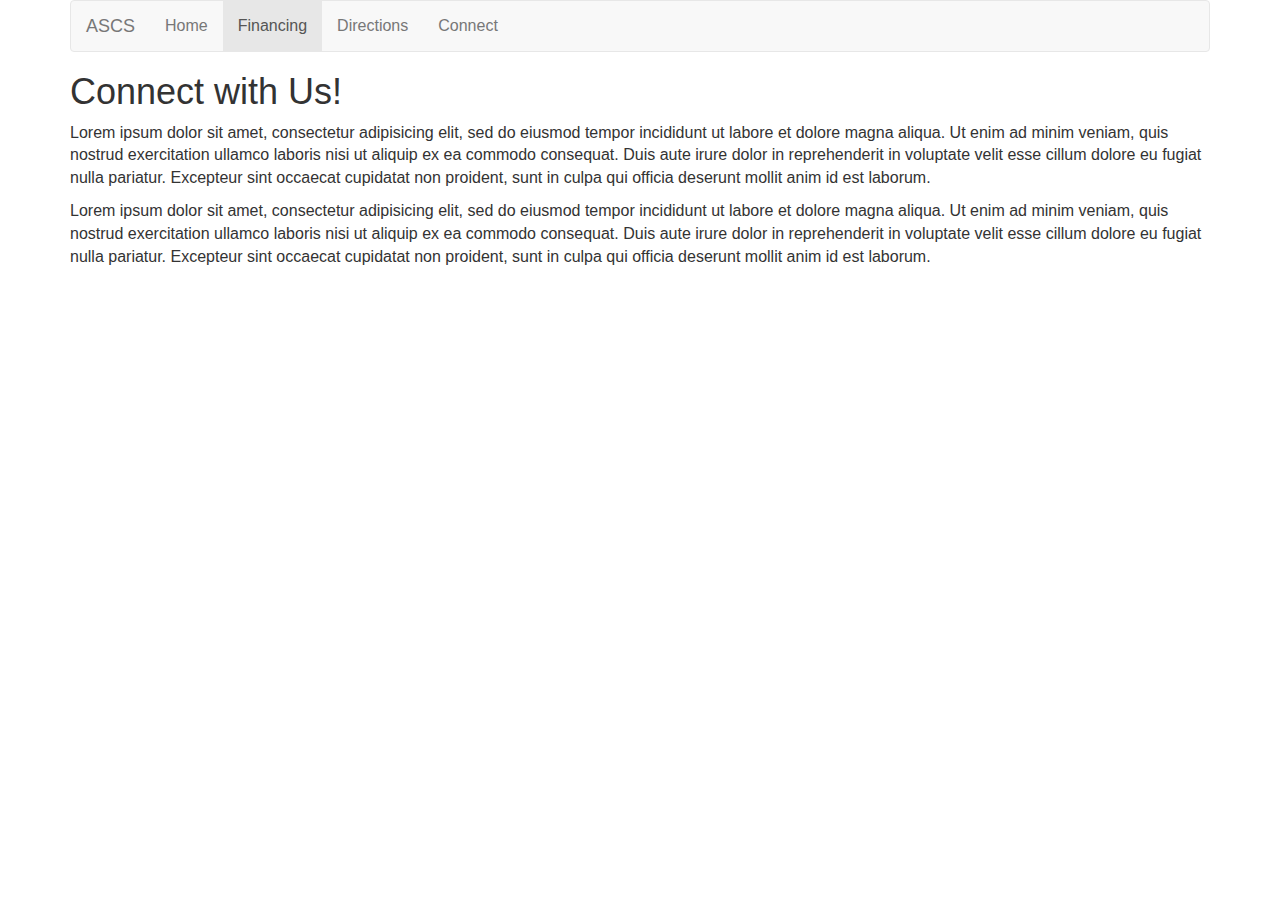
==== connect.html @ a0e14222 "sixth commit" ====
<!DOCTYPE html>
<html lang="en">
  <head>
   <link href="css/bootstrap.min.css" rel="stylesheet">
    <link rel="stylesheet" href="style2.css">
    <link rel="stylesheet">
    <link href='https://fonts.googleapis.com/css?family=Open+Sans:400,700,800,700italic,600italic,600,400italic' rel='stylesheet' type='text/css'>
    <link href='https://fonts.googleapis.com/css?family=Fira+Sans:400,500italic,700italic' rel='stylesheet' type='text/css'>
  </head>
  <body>
 <div class="container">
  <header>
    <div class="mainheader">
    <nav class="navbar navbar-default">
  <div class="container-fluid">
    <!-- Brand and toggle get grouped for better mobile display -->
    <div class="navbar-header">
      <button type="button" class="navbar-toggle collapsed" data-toggle="collapse" data-target="#bs-example-navbar-collapse-1" aria-expanded="false">
        <span class="sr-only">Toggle navigation</span>
        <span class="icon-bar"></span>
        <span class="icon-bar"></span>
        <span class="icon-bar"></span>
      </button>
      <a class="navbar-brand" href="index2.html">ASCS</a>
    </div>

    <!-- Collect the nav links, forms, and other content for toggling -->
    <div class="collapse navbar-collapse" id="bs-example-navbar-collapse-1">
      <ul class="nav navbar-nav">
        <li><a href="index2.html">Home<span class="sr-only">(current)</span></a></li>
        <li class="active"><a href="financing.html">Financing</a></li>
        <li><a href="directions.html">Directions</a></li>
        <li><a href="connect.html">Connect</a></li>
      </ul>
    </div><!-- /.navbar-collapse -->
  </div><!-- /.container-fluid -->
</nav>
    </div>
</header>
  <h1>Connect with Us!</h1>
    <p>Lorem ipsum dolor sit amet, consectetur adipisicing elit, sed do eiusmod
    tempor incididunt ut labore et dolore magna aliqua. Ut enim ad minim veniam,
    quis nostrud exercitation ullamco laboris nisi ut aliquip ex ea commodo
    consequat. Duis aute irure dolor in reprehenderit in voluptate velit esse
    cillum dolore eu fugiat nulla pariatur. Excepteur sint occaecat cupidatat non
    proident, sunt in culpa qui officia deserunt mollit anim id est laborum.</p>
    <p>Lorem ipsum dolor sit amet, consectetur adipisicing elit, sed do eiusmod
    tempor incididunt ut labore et dolore magna aliqua. Ut enim ad minim veniam,
    quis nostrud exercitation ullamco laboris nisi ut aliquip ex ea commodo
    consequat. Duis aute irure dolor in reprehenderit in voluptate velit esse
    cillum dolore eu fugiat nulla pariatur. Excepteur sint occaecat cupidatat non
    proident, sunt in culpa qui officia deserunt mollit anim id est laborum.</p>
    <div class="tagboard-embed" tgb-slug="ascsbellevue/283585" tgb-layout="grid" tgb-feed-type="auto" tgb-gutter="10" tgb-rounded-corners="true" tgb-toolbar="light" tgb-animation-type="default" tgb-hashtag-color="160016" tgb-font-color="73607b"></div>
    </div>

  </body>
   <script src="https://ajax.googleapis.com/ajax/libs/jquery/1.12.0/jquery.min.js"></script>
    <script src="js/bootstrap.min.js"></script>
     <script src="https://static.tagboard.com/public/js/embedAdvanced.js"></script>
    <script src="index.js"></script>
</body>
  </html>
---- style2.css ----
body {
  font-size: 16px;
}
.jumbotron h1 {
  color:  #915175;
}
.jumbotron {
  /*transition: background-color 1s ease;*/
  position: relative;
  background-image: url("logos/softback.jpg");
}
/*.jumbotron img {
    position: absolute;
    right: 8%;
    top: 0%;
    height: 100%;
}*/
/*.jumbotron:hover {
  background-color: #d5ced3;
}*/
.btn-primary {
  background-color: #5AAFCC;
}
.glyphicon-heart:before {
  padding-right: 10px;
  font-size: .8em;
  color: #5aafcb
}
.glyphicon-triangle-right:before {
  padding-right: 10px;
  font-size: .8em;
  color: #5aafcb
}
/*.jumbotron {
  background-color: #dbdbdb;
}*/
.bar {
      background-color: #3c2b3c;
    padding: 22px 0;
    margin: 20px 0;
}
.author {
  float: right;
  width: 100%;
  padding-bottom: 20px;
  font-style: italic;
}
.authorhide {
  display: none;
}
.addresslink {
    background-color: #3c2b3c;
    padding: 22px 0;
    margin: 20px 0;
    text-align: center;
}
.addresslink a {
  color: white;
  text-align: center;
  }
.about img {
  width: 246px;
}
.appointment ol {
  display:none;
  }
  .appointment li {
        list-style-type: circle;
        text-align: left;
  }
#appointment-content {
  margin: 0;
  text-align: center;
}

footer {
  padding: 10%;
  margin: 0;
}
footer h6 {
  text-align: center;
  padding-top: 20px;
}
.footer {
  text-align: center;
  padding-top: 20px;
}
.close {
    width: 100%;
    text-align: center;
    padding-bottom: 15px;
}
.what-to-expect {
  padding: 0;
  margin-bottom: 20px;
}

/***** DIRECTIONS **/
.carousel-inner {
  width: 940px;
  height: 296px;
}
.front-office-image img {
    float: left;
    display: block;
    margin-right: 15px;
    padding-top: 5px;
}
.map {
  width: 53%;
}
.side-text {
  width: 46%;
}
.side-text h2 {
  margin:0;
}
.side-text p {
  padding-top: 10px;
}
/***** FINANCING *****/
#financecompanies h3 {
  text-align: center;
}
#financecompanies {
  margin-top: 20px;
}
#financecompanies img {
  display: block;
    margin: 0 auto;
}

.sign-image img {
  width: 32%;
  float:right;
  margin: 10px;
}
h2 h3 {
  padding: 10px 0;
}
p {
  font-size: 1em;
}
.model img {
  display: none;
}
/* Small devices (tablets, 768px and up) */
@media (min-width: 768px) {
.model img {
  display: none;
}
}

/* Medium devices (desktops, 992px and up) */
@media (min-width: 992px) {
.model img {
  display: inline-block;
    position: absolute;
    top: -300px;
    margin-left: 628px;
    width: 165%;
}
}

/* Large devices (large desktops, 1200px and up) */
@media (min-width: 1200px) {
.model img {
    position: absolute;
    top: -353px;
    margin-left: 757px;
    width: 144%;
}
 }
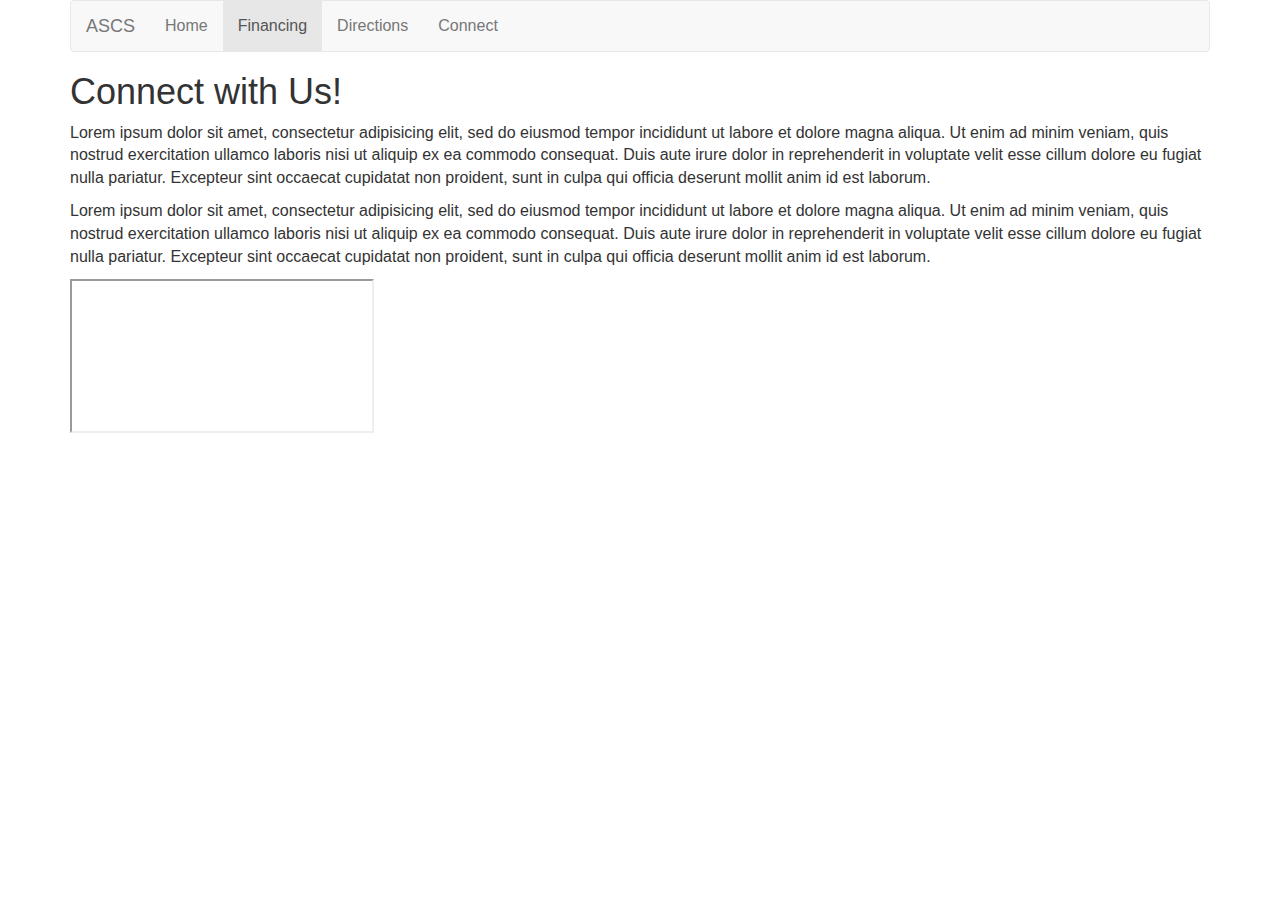
==== commit bc27e73b: "ninth commit" ====
--- a/connect.html
+++ b/connect.html
@@ -6,6 +6,8 @@
     <link rel="stylesheet">
     <link href='https://fonts.googleapis.com/css?family=Open+Sans:400,700,800,700italic,600italic,600,400italic' rel='stylesheet' type='text/css'>
     <link href='https://fonts.googleapis.com/css?family=Fira+Sans:400,500italic,700italic' rel='stylesheet' type='text/css'>
+    <meta http-equiv='X-Frame-Options'content='allow'>
+    <script src="https://static.tagboard.com/public/js/embed.js"></script>
   </head>
   <body>
  <div class="container">
@@ -50,13 +52,14 @@
     consequat. Duis aute irure dolor in reprehenderit in voluptate velit esse
     cillum dolore eu fugiat nulla pariatur. Excepteur sint occaecat cupidatat non
     proident, sunt in culpa qui officia deserunt mollit anim id est laborum.</p>
-    <div class="tagboard-embed" tgb-slug="ascsbellevue/283585" tgb-layout="grid" tgb-feed-type="auto" tgb-gutter="10" tgb-rounded-corners="true" tgb-toolbar="light" tgb-animation-type="default" tgb-hashtag-color="160016" tgb-font-color="73607b"></div>
-    </div>
+
+    <div class="tagboard-embed" tgb-slug="ascsbellevue/283585"><iframe class="embed-responsive-item"</div>
+</div>
 
   </body>
    <script src="https://ajax.googleapis.com/ajax/libs/jquery/1.12.0/jquery.min.js"></script>
     <script src="js/bootstrap.min.js"></script>
-     <script src="https://static.tagboard.com/public/js/embedAdvanced.js"></script>
+<script src="https://static.tagboard.com/public/js/embed.js"></script>
     <script src="index.js"></script>
 </body>
   </html>
--- a/style2.css
+++ b/style2.css
@@ -94,7 +94,15 @@
   padding: 0;
   margin-bottom: 20px;
 }
+.expect-list {
+  color: blue;
+}
 
+
+.glyphicon-ok{
+  display: none;
+  padding: 10px;
+}
 /***** DIRECTIONS **/
 .carousel-inner {
   width: 940px;
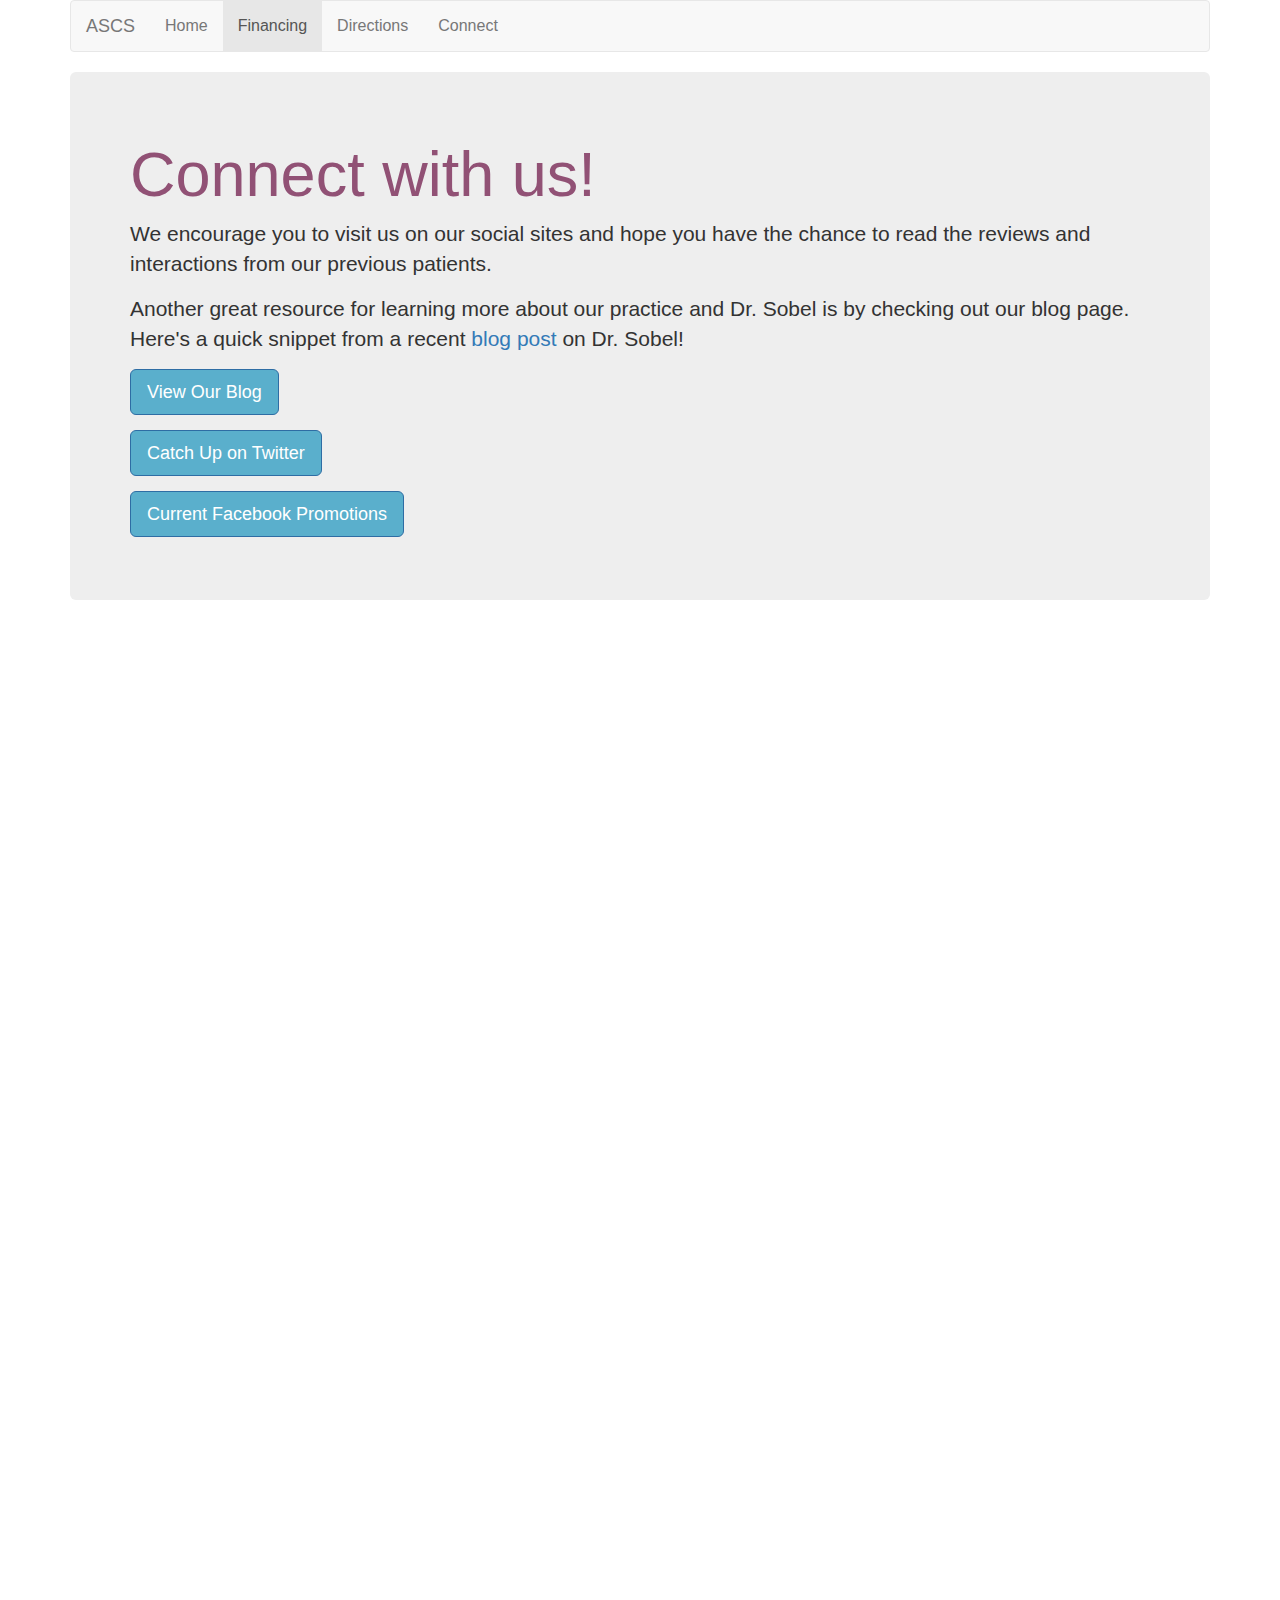
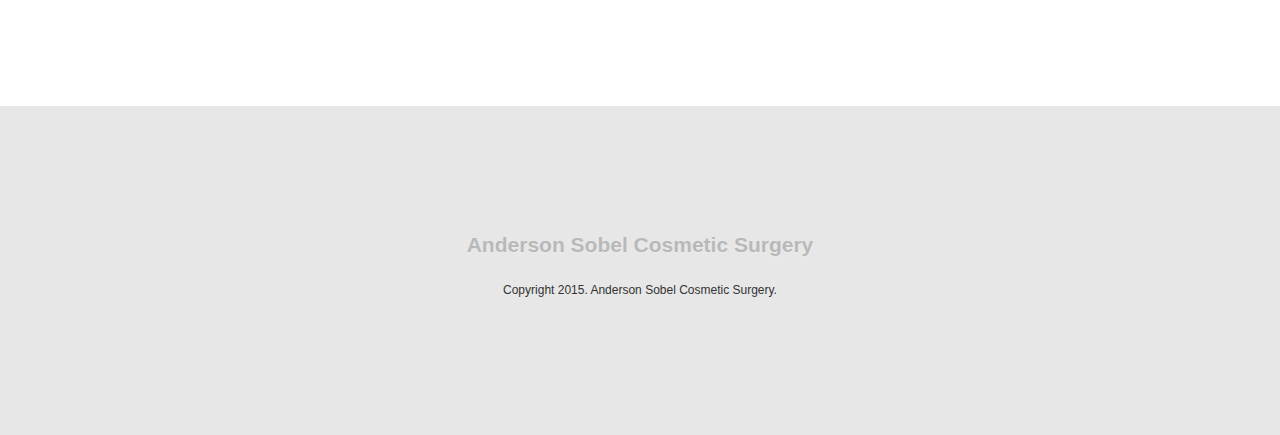
==== commit d2ba8d56: "tenth commit" ====
--- a/connect.html
+++ b/connect.html
@@ -6,8 +6,8 @@
     <link rel="stylesheet">
     <link href='https://fonts.googleapis.com/css?family=Open+Sans:400,700,800,700italic,600italic,600,400italic' rel='stylesheet' type='text/css'>
     <link href='https://fonts.googleapis.com/css?family=Fira+Sans:400,500italic,700italic' rel='stylesheet' type='text/css'>
-    <meta http-equiv='X-Frame-Options'content='allow'>
-    <script src="https://static.tagboard.com/public/js/embed.js"></script>
+   <!--  <meta http-equiv='X-Frame-Options'content='allow'>
+  <script src="https://static.tagboard.com/public/js/embed.js"></script> -->
   </head>
   <body>
  <div class="container">
@@ -39,27 +39,38 @@
 </nav>
     </div>
 </header>
-  <h1>Connect with Us!</h1>
-    <p>Lorem ipsum dolor sit amet, consectetur adipisicing elit, sed do eiusmod
-    tempor incididunt ut labore et dolore magna aliqua. Ut enim ad minim veniam,
-    quis nostrud exercitation ullamco laboris nisi ut aliquip ex ea commodo
-    consequat. Duis aute irure dolor in reprehenderit in voluptate velit esse
-    cillum dolore eu fugiat nulla pariatur. Excepteur sint occaecat cupidatat non
-    proident, sunt in culpa qui officia deserunt mollit anim id est laborum.</p>
-    <p>Lorem ipsum dolor sit amet, consectetur adipisicing elit, sed do eiusmod
-    tempor incididunt ut labore et dolore magna aliqua. Ut enim ad minim veniam,
-    quis nostrud exercitation ullamco laboris nisi ut aliquip ex ea commodo
-    consequat. Duis aute irure dolor in reprehenderit in voluptate velit esse
-    cillum dolore eu fugiat nulla pariatur. Excepteur sint occaecat cupidatat non
-    proident, sunt in culpa qui officia deserunt mollit anim id est laborum.</p>
+<div class="jumbotron">
+  <h1>Connect with us!</h1>
+  <p>We encourage you to visit us on our social sites and hope you have the chance to read the reviews and interactions from our previous patients.</p>
+    <p>Another great resource for learning more about our practice and Dr. Sobel is by checking out our blog page. Here's a quick snippet from a recent <a href="http://www.800theface.com/blog/getting-know-dr-sobel-outside-part-1/">blog post</a> on Dr. Sobel!</p>
+  <p><a class="btn btn-primary btn-lg" href="http://www.facebook.com/800theface" role="button">View Our Blog</a></p>
+  <p><a class="btn btn-primary btn-lg" href="http://www.twitter.com/800theface" role="button">Catch Up on Twitter</a></p>
+  <p><a class="btn btn-primary btn-lg" href="http://www.800theface.com/blog" role="button">Current Facebook Promotions</a></p>
+</div>
+<div class-"row">
+<div class="col-md-6">
+<p class="facebook">
+<iframe src="https://www.facebook.com/plugins/page.php?href=https%3A%2F%2Fwww.facebook.com%2F800theface&tabs=timeline&width=340&height=500&small_header=false&adapt_container_width=true&hide_cover=false&show_facepile=true&appId" width="340" height="500" style="border:none;overflow:hidden" scrolling="no" frameborder="0" allowTransparency="true"></iframe>
+</p>
+</div>
+</div>
+<div class-"row">
+<div class="col-md-6">
+<p class="images-fb">
+<iframe src="https://www.facebook.com/plugins/post.php?href=https%3A%2F%2Fwww.facebook.com%2F800theface%2Fphotos%2Fa.10151489322453061.1073741825.35626998060%2F10152889380308061%2F%3Ftype%3D3&width=500" width="500" height="511" style="border:none;overflow:hidden" scrolling="no" frameborder="0" allowTransparency="true"></iframe><iframe src="https://www.facebook.com/plugins/post.php?href=https%3A%2F%2Fwww.facebook.com%2F800theface%2Fphotos%2Fa.10151489322453061.1073741825.35626998060%2F10152889380313061%2F%3Ftype%3D3&width=500" width="500" height="511" style="border:none;overflow:hidden" scrolling="no" frameborder="0" allowTransparency="true"></iframe></p></div></div>
+</div>
+   <footer>
+      <span class="close">Anderson Sobel Cosmetic Surgery</span>
+        <nav class="footer">
 
-    <div class="tagboard-embed" tgb-slug="ascsbellevue/283585"><iframe class="embed-responsive-item"</div>
-</div>
-
+        </nav>
+        <h6>Copyright 2015. Anderson Sobel Cosmetic Surgery.</h6>
+      </footer>
   </body>
    <script src="https://ajax.googleapis.com/ajax/libs/jquery/1.12.0/jquery.min.js"></script>
     <script src="js/bootstrap.min.js"></script>
-<script src="https://static.tagboard.com/public/js/embed.js"></script>
+<!-- <script src="https://static.tagboard.com/public/js/embed.js"></script>
+ -->
     <script src="index.js"></script>
 </body>
   </html>
--- a/style2.css
+++ b/style2.css
@@ -5,9 +5,7 @@
   color:  #915175;
 }
 .jumbotron {
-  /*transition: background-color 1s ease;*/
-  position: relative;
-  background-image: url("logos/softback.jpg");
+  transition: background-color .2s ease;*/
 }
 /*.jumbotron img {
     position: absolute;
@@ -15,9 +13,9 @@
     top: 0%;
     height: 100%;
 }*/
-/*.jumbotron:hover {
-  background-color: #d5ced3;
-}*/
+.jumbotron:hover {
+  background-color: #cccccc;
+}
 .btn-primary {
   background-color: #5AAFCC;
 }
@@ -76,6 +74,7 @@
 footer {
   padding: 10%;
   margin: 0;
+  background-color: #e7e7e7;
 }
 footer h6 {
   text-align: center;
@@ -95,9 +94,11 @@
   margin-bottom: 20px;
 }
 .expect-list {
-  color: blue;
+  color: #5aafcb;
 }
-
+.expect-list:hover {
+  color: #236d85;
+}
 
 .glyphicon-ok{
   display: none;
@@ -152,6 +153,19 @@
 .model img {
   display: none;
 }
+
+/**** connect ****/
+.main-connect {
+      float: left;
+    width: 50%;
+}
+.facebook {
+    width: 40%;
+    padding-top: 30px;
+}
+.images-fb {
+    padding-top: 30px;
+}
 /* Small devices (tablets, 768px and up) */
 @media (min-width: 768px) {
 .model img {
